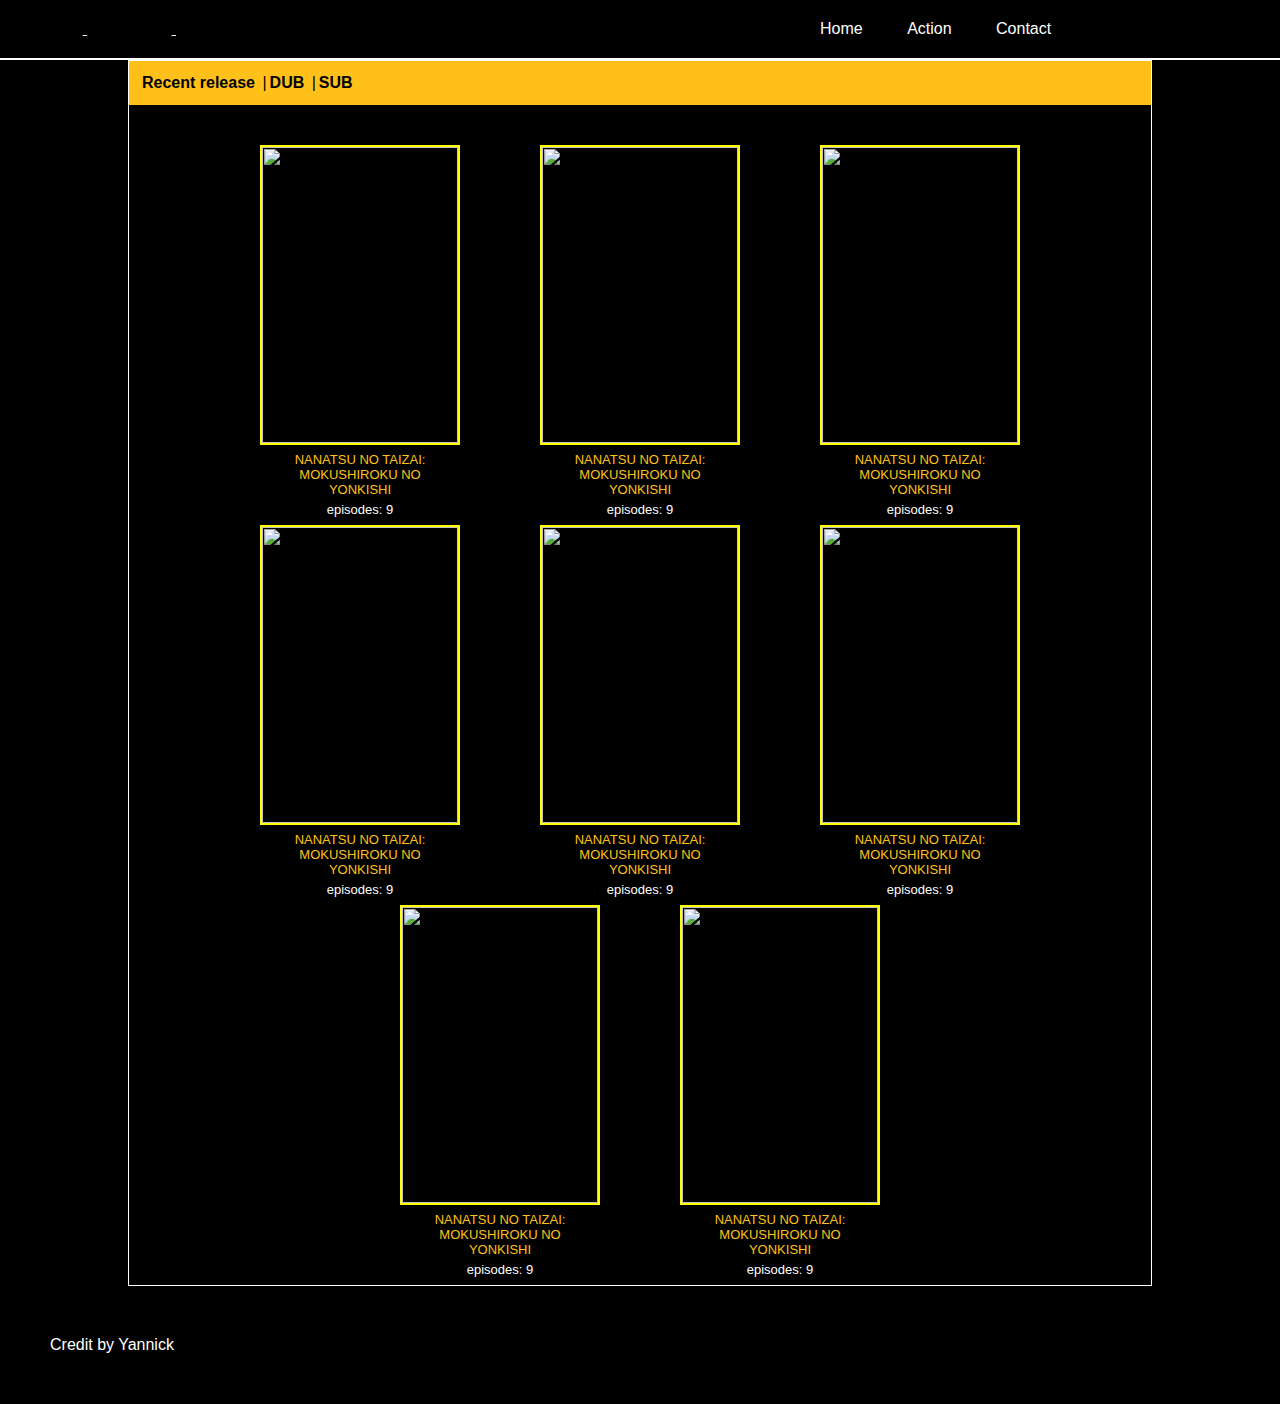
==== html/index.html @ d60e13e5 "start" ====
<!DOCTYPE html>
<html lang="en">

<head>
    <meta charset="UTF-8">
    <meta http-equiv="X-UA-Compatible" content="IE=edge">
    <meta name="viewport" content="width=device-width, initial-scale=1.0">
    <link rel="stylesheet" href="/css/style.css">
    <title>themaweek2- streaming app</title>
</head>

<body>
    <header>
        <ul>
            <a href="">
                <li>Home</li>
            </a>
            <a href="">
                <li>Action</li>
            </a>
            <a href="">
                <li>Contact</li>
            </a>
            <!-- <li></li> -->
        </ul>
    </header>

    <main>
        <div class="container">
            <div class="release">
                <h3>Recent release</h3>
                |<h3> DUB</h3>
                |<h3> SUB</h3>
            </div>
            <div class="items">
                <div class="item">
                    <img src="https://th.bing.com/th/id/OIP.hOyfW2CVvEaVvLn7FWLtHwHaLH?rs=1&pid=ImgDetMain">
                    <p class="name">NANATSU NO TAIZAI: MOKUSHIROKU NO YONKISHI</p>
                    <p class="episode">episodes: 9</p>
                </div>

                <div class="item">
                    <img
                        src="https://mlpnk72yciwc.i.optimole.com/cqhiHLc.WqA8~2eefa/w:auto/h:auto/q:75/https://bleedingcool.com/wp-content/uploads/2021/02/EuSPVFrXYAEBSbB.jpeg">
                    <p class="name">NANATSU NO TAIZAI: MOKUSHIROKU NO YONKISHI</p>
                    <p class="episode">episodes: 9</p>
                </div>

                <div class="item">
                    <img src="https://i.pinimg.com/originals/fd/72/08/fd7208df8f1ee75e19a313e95673d85b.jpg">
                    <p class="name">NANATSU NO TAIZAI: MOKUSHIROKU NO YONKISHI</p>
                    <p class="episode">episodes: 9</p>
                </div>
                <div class="item">
                    <img src="https://thedirect.s3.amazonaws.com/media/photos/the-watcher-what-if.jpg">
                    <p class="name">NANATSU NO TAIZAI: MOKUSHIROKU NO YONKISHI</p>
                    <p class="episode">episodes: 9</p>
                </div>
                <div class="item">
                    <img src="https://th.bing.com/th/id/OIP.hOyfW2CVvEaVvLn7FWLtHwHaLH?rs=1&pid=ImgDetMain">
                    <p class="name">NANATSU NO TAIZAI: MOKUSHIROKU NO YONKISHI</p>
                    <p class="episode">episodes: 9</p>
                </div>
                <div class="item">
                    <img src="https://th.bing.com/th/id/OIP.hOyfW2CVvEaVvLn7FWLtHwHaLH?rs=1&pid=ImgDetMain">
                    <p class="name">NANATSU NO TAIZAI: MOKUSHIROKU NO YONKISHI</p>
                    <p class="episode">episodes: 9</p>
                </div>

                <div class="item">
                    <img src="https://th.bing.com/th/id/OIP.hOyfW2CVvEaVvLn7FWLtHwHaLH?rs=1&pid=ImgDetMain">
                    <p class="name">NANATSU NO TAIZAI: MOKUSHIROKU NO YONKISHI</p>
                    <p class="episode">episodes: 9</p>
                </div>
                <div class="item">
                    <img src="https://th.bing.com/th/id/OIP.hOyfW2CVvEaVvLn7FWLtHwHaLH?rs=1&pid=ImgDetMain">
                    <p class="name">NANATSU NO TAIZAI: MOKUSHIROKU NO YONKISHI</p>
                    <p class="episode">episodes: 9</p>
                </div>


            </div>
    </main>

    <footer>Credit by Yannick</footer>
</body>

</html>
---- css/style.css ----
* {
    margin: 0;
    padding: 0;
    font-family: 'Franklin Gothic Medium', 'Arial Narrow', Arial, sans-serif;
    box-sizing: border-box;
    cursor: default;
}
 
body {
    background-color: black;
    color: #fff;
}

header {
    position: relative;
    border-bottom: 2px solid white;
}

header a {
    color: #fff;
}

header ul li {
    position: relative;
    left: 800px;
    display: inline-block;
    margin: 10px;
    padding: 10px;
    cursor: pointer;
}

header> ul li:hover {
   background-color: #ffc119;
    cursor: pointer;
    border-radius: 20px;
}
 
.container {
    border: 1px solid #fff;
    height: 100%;
    width: 80%;
    height: 100%;
    margin: auto;
}
 
.release {
    position: relative;
    background-color: #ffc119;
    padding: 10px;
    color: black;
}
 
.release h3 {
    display: inline-block;
    margin: 3px;
    cursor: pointer;
    font-size: medium;
}
 
.release h3:nth-child(2) {
    color: black;
}
 
.release h3:nth-child(3) {
    color: black;
}
 
.release h3:hover {
    color: #fff;
}
 
.items {
    display: flex;
    flex-wrap: wrap;
    justify-content: center;
    padding: 20px;
    padding-top: 40px;
    padding-bottom: 80px;
    gap: 80px;
}
 
.item {
    position: relative;
    max-width: 200px;
    height: 300px;
    border: 2px solid yellow;
    transition: transform 0.2s;
}
 
.item:hover {
    transform: scale(1.05);
    cursor: pointer;
}
 
.item img {
    width: 100%;
    max-width: 100%;
    height: 100%;
    cursor: pointer;
}
 
.item p {
    font-size: small;
    text-align: center;
    margin: 5px;
}
 
.item .name {
    color: #ffc119;
    cursor: pointer;
}
 
footer {
    /* text-align: center; */
    padding: 50px;
}
 
footer a {
    font-size: 12px;
    cursor: pointer;
}
 
@media screen and (max-width: 700px) and (min-width: 360px) {
 
    .start {
        width: 100%;
    }
 
    .fa-arrow-right-to-bracket {
        position: relative;
        top: 22px;
        left: 20px;
    }
 
    .start header nav li {
        display: none;
    }
 
    input {
        position: relative;
        top: 20px;
        left: 20px;
    }
 
    .fa-search {    
        top: 22px;
        left: -10px;
    }
 
    .items {
        justify-content: space-evenly;
        gap: 100px;
    }
   
    .item {
        max-width: 130px;
        height: 180px;
    }
}
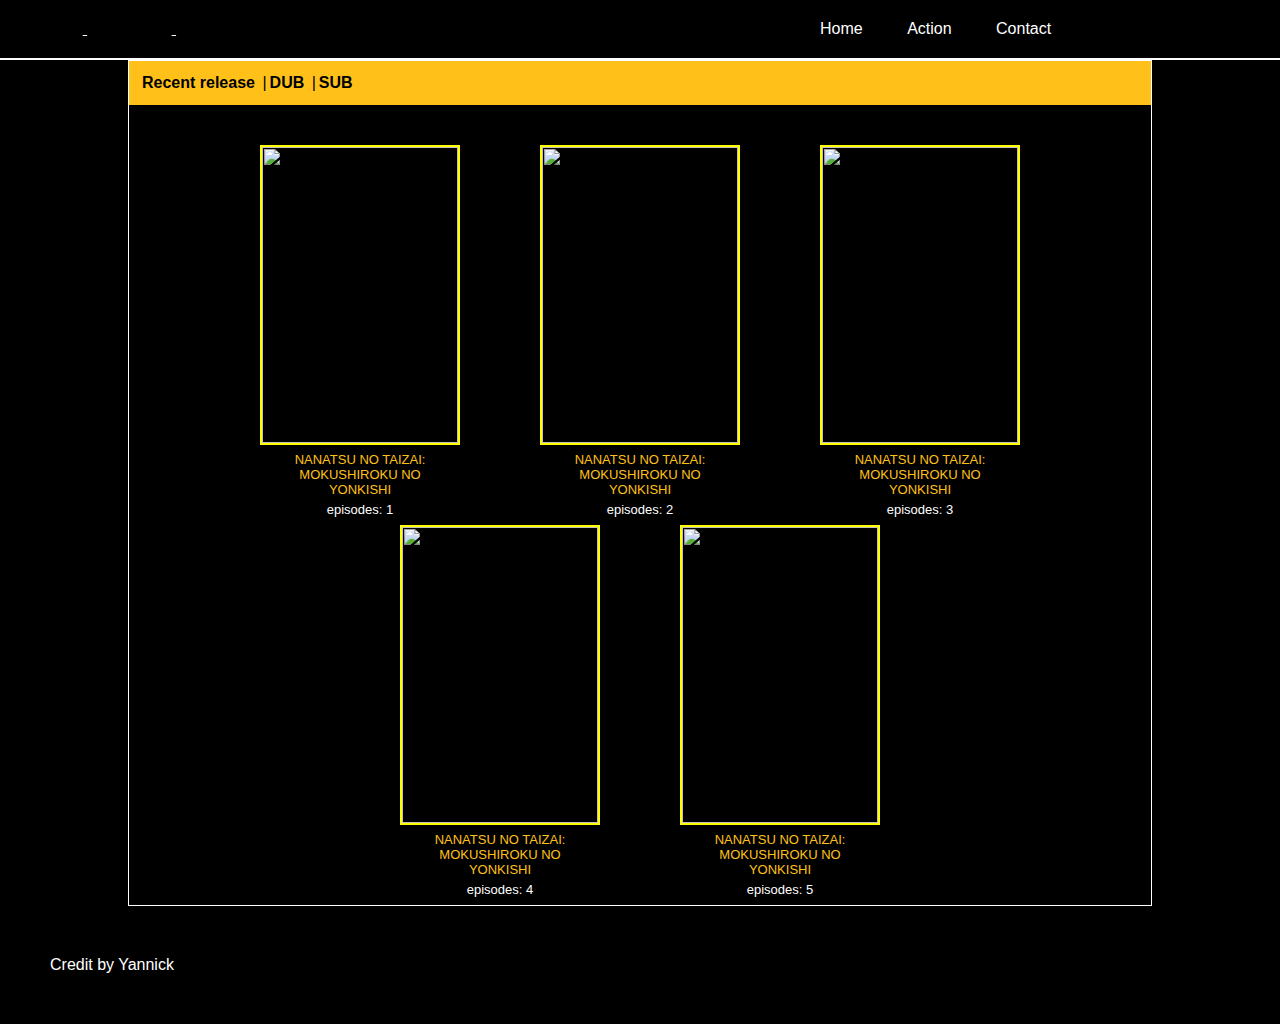
==== commit 380e052e: "Update index.html" ====
--- a/html/index.html
+++ b/html/index.html
@@ -36,46 +36,32 @@
                 <div class="item">
                     <img src="https://th.bing.com/th/id/OIP.hOyfW2CVvEaVvLn7FWLtHwHaLH?rs=1&pid=ImgDetMain">
                     <p class="name">NANATSU NO TAIZAI: MOKUSHIROKU NO YONKISHI</p>
-                    <p class="episode">episodes: 9</p>
+                    <p class="episode">episodes: 1</p>
                 </div>
 
                 <div class="item">
                     <img
                         src="https://mlpnk72yciwc.i.optimole.com/cqhiHLc.WqA8~2eefa/w:auto/h:auto/q:75/https://bleedingcool.com/wp-content/uploads/2021/02/EuSPVFrXYAEBSbB.jpeg">
                     <p class="name">NANATSU NO TAIZAI: MOKUSHIROKU NO YONKISHI</p>
-                    <p class="episode">episodes: 9</p>
+                    <p class="episode">episodes: 2</p>
                 </div>
 
                 <div class="item">
                     <img src="https://i.pinimg.com/originals/fd/72/08/fd7208df8f1ee75e19a313e95673d85b.jpg">
                     <p class="name">NANATSU NO TAIZAI: MOKUSHIROKU NO YONKISHI</p>
-                    <p class="episode">episodes: 9</p>
+                    <p class="episode">episodes: 3</p>
                 </div>
+                
                 <div class="item">
                     <img src="https://thedirect.s3.amazonaws.com/media/photos/the-watcher-what-if.jpg">
                     <p class="name">NANATSU NO TAIZAI: MOKUSHIROKU NO YONKISHI</p>
-                    <p class="episode">episodes: 9</p>
-                </div>
-                <div class="item">
-                    <img src="https://th.bing.com/th/id/OIP.hOyfW2CVvEaVvLn7FWLtHwHaLH?rs=1&pid=ImgDetMain">
-                    <p class="name">NANATSU NO TAIZAI: MOKUSHIROKU NO YONKISHI</p>
-                    <p class="episode">episodes: 9</p>
-                </div>
-                <div class="item">
-                    <img src="https://th.bing.com/th/id/OIP.hOyfW2CVvEaVvLn7FWLtHwHaLH?rs=1&pid=ImgDetMain">
-                    <p class="name">NANATSU NO TAIZAI: MOKUSHIROKU NO YONKISHI</p>
-                    <p class="episode">episodes: 9</p>
+                    <p class="episode">episodes: 4</p>
                 </div>
 
                 <div class="item">
-                    <img src="https://th.bing.com/th/id/OIP.hOyfW2CVvEaVvLn7FWLtHwHaLH?rs=1&pid=ImgDetMain">
+                    <img src="https://i.ebayimg.com/images/g/TwAAAOSwvQdcm8lZ/s-l1600.jpg">
                     <p class="name">NANATSU NO TAIZAI: MOKUSHIROKU NO YONKISHI</p>
-                    <p class="episode">episodes: 9</p>
-                </div>
-                <div class="item">
-                    <img src="https://th.bing.com/th/id/OIP.hOyfW2CVvEaVvLn7FWLtHwHaLH?rs=1&pid=ImgDetMain">
-                    <p class="name">NANATSU NO TAIZAI: MOKUSHIROKU NO YONKISHI</p>
-                    <p class="episode">episodes: 9</p>
+                    <p class="episode">episodes: 5</p>
                 </div>
 
 
